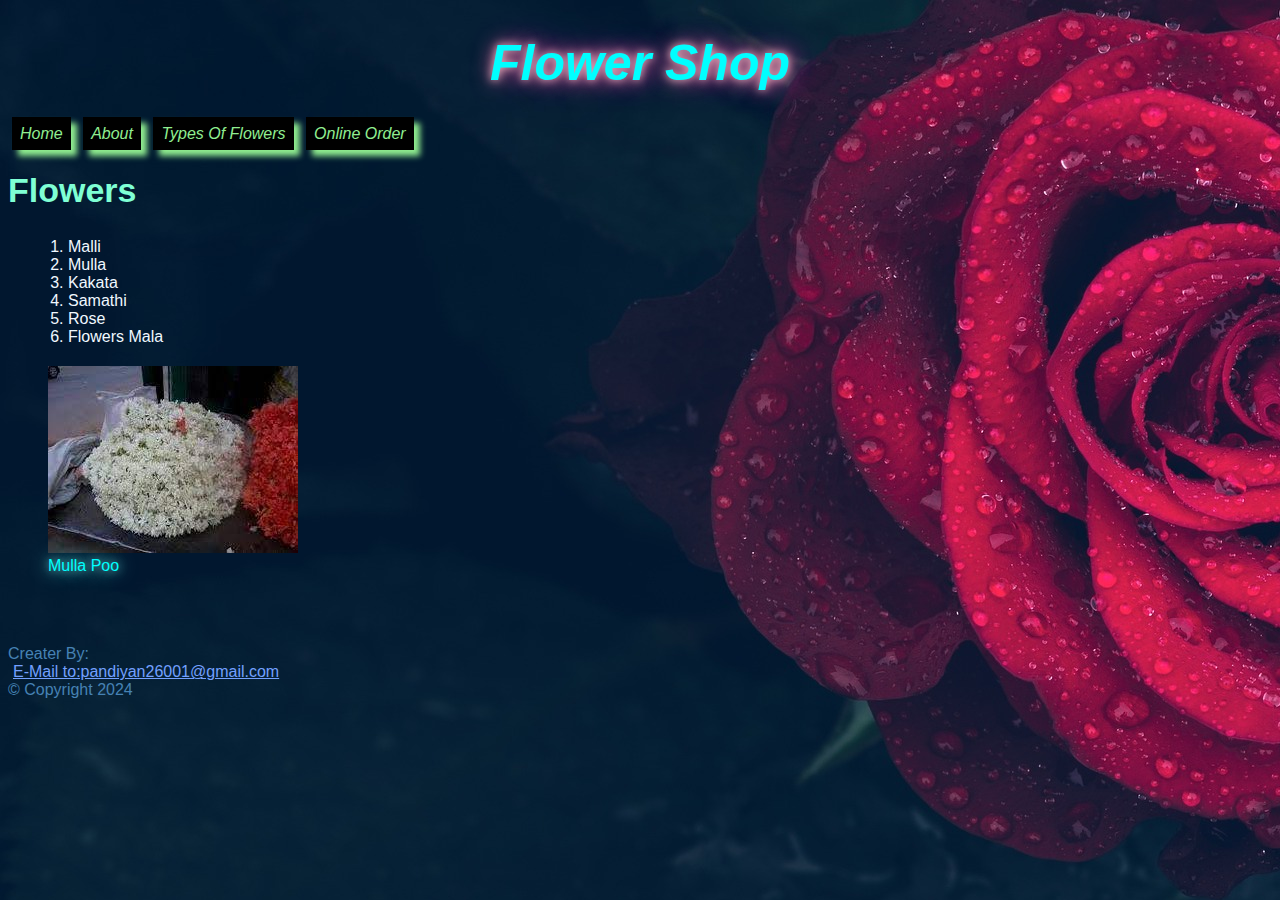
==== index.html @ d23939a8 "Flower Shop" ====
<!DOCTYPE html>
<html lang="en">
<head>
    <link rel="stylesheet" href="css/style.css" type="text/css">
    <meta charset="UTF-8">
    <meta name="viewport" content="width=device-width, initial-scale=1.0">
    <title>Welcome To Out Flower Shop</title>
</head>
<body>
    <h1>Flower Shop</h1>
    <p class="text">
        <a href="index.html">Home</a>
        <a href="about.html">About</a>
        <a href="flowers.html">Types Of Flowers</a>
        <a href="order.html">Online Order</a>
    </p>
    
    <h2>Flowers</h2>
    <ol>
        <li>Malli</li>
        <li>Mulla</li>
        <li>Kakata</li>
        <li>Samathi</li>
        <li>Rose</li>
        <li>Flowers Mala</li>
    </ol>
    <figure>
        <img class="image" src="images/malli.jfif" alt="Mulli Poo Image" title="Fresh Flowers">
        <br>
        <figcaption class="word">Mulla Poo</figcaption>

    </figure>
    <br>
    <br>
    <br>
    <footer class="copy">
        Creater By:<br>
        <a href="pandiyan26001@gmail.com">E-Mail to:pandiyan26001@gmail.com</a><br>
        &copy; Copyright 2024
    </footer>
</body>
</html>
---- css/style.css ----
body{
    background-color:rgb(124, 167, 253)
}
h1{
    text-shadow: 0px 0px 10px pink,
                 0px 0px 20px palevioletred,
                 10px 0px 30px purple;
    font-size: 50px;
    text-align: center;
    color: aqua;
    font-style: oblique;
    
}
h2{
    font-size: 34px;
    color: aquamarine;

}
ol{
    color: aliceblue;
    margin-inline-start: 30px;
    margin: 20px;
}
a{
    color: rgb(115,160,255);
}
.word{
    color:aqua;
    text-shadow: 0px 0px 10px rgb(100,200,200),
                 0px 0px 20px rgb(115,255,255);
    text-align:justify;             
}
.image{
    border-width: 30px 30px 20px;
    background-color: aqua;
    text-shadow: 30px 30px 30px aqua;
}
body a{
    margin: 5px;
}
.blue{
    text-align: center;
    color: rgb(115,255,255);
    text-transform:capitalize;

}
body{
    background: url(/images/rose.jpg);
    font-family: Verdana, Geneva, Tahoma, sans-serif;
    
}
.order{
    width: 400px;
    margin: 50px auto;
    padding: 10px 20px 20px;
    /* background: linear-gradient()); */
    color: whitesmoke;
    border-radius: 10px;
}
.order .text{
    display:block;
}
.input input{
    width: 80%;
    box-sizing: border-box;
    font-size: 1.2em;
    border: 6px solid white;
    box-shadow: 6px;
    border-radius: 6px;
    padding: 2px 6px;
    margin: 10px 35px 15px;
    table-layout: fixed;
}
input:focus-visible{
    background-color: #C1CAD6;
}
.order .but{
    text-align: center;
    font-size: 20px;
    margin-top: 15px;
    padding: 5px 10px;
}
.check{
    accent-color: rgb(100,255,100);
    font-size: 20px;
    transform: scale3d(1.5em);
}

.white{
    color:lightgreen;
    background-color: black;
    box-shadow: 4px 4px 4px;
    width: 100px;
    font-style: italic;
    height: auto;
    text-align: center;
    padding: 3px;
    margin: 10px;
}
.colors{
    color: aqua;
    background-origin: inherit;
    padding: 10px;
    margin-left: 100px;
}

.box a{
    font-style: italic;    
    box-shadow: 6px 6px 6px;
    color: lightgreen;
    width: 10px;
    text-decoration: none;
    padding: 8px;
    margin: 4px;
    background-color: black;
}

.box a:hover{
    background-color: rgb(82, 73, 63);
    padding: 6px;
    margin: 6px;
}
.copy{
    color: steelblue;
}
.navbar a{
    font-style: italic;    
    box-shadow: 6px 6px 6px;
    color: lightgreen;
    text-decoration: none;
    background-color: black;
    padding: 8px;
    margin: 4px;
    /* width: 10px; */
}
.navbar a:hover{
    background-color:  rgb(82, 73, 63);
    padding: 6px;
    margin: 6px;
    
}
.nav a{
    font-style: italic;    
    box-shadow: 6px 6px 6px;
    color: lightgreen;
    width: 10px;
    text-decoration: none;
    padding: 8px;
    margin: 4px;
    background-color: black;
}
.nav a:hover{
    background-color:  rgb(82, 73, 63);
    padding: 6px;
    margin: 6px;
}
.bar a{
    font-style: italic;    
    box-shadow: 6px 6px 6px;
    color: lightgreen;
    width: 10px;
    text-decoration: none;
    padding: 8px;
    margin: 4px;
    background-color: black;
}
.bar a:hover{
    background-color:  rgb(82, 73, 63);
    padding: 6px;
    margin: 6px;
}
.text a{
    font-style: italic;    
    box-shadow: 6px 6px 6px;
    color: lightgreen;
    width: 10px;
    text-decoration: none;
    padding: 8px;
    margin: 4px;
    background-color: black;
}
.text a:hover{
    background-color:  rgb(82, 73, 63);
    padding: 6px;
    margin: 6px;
}
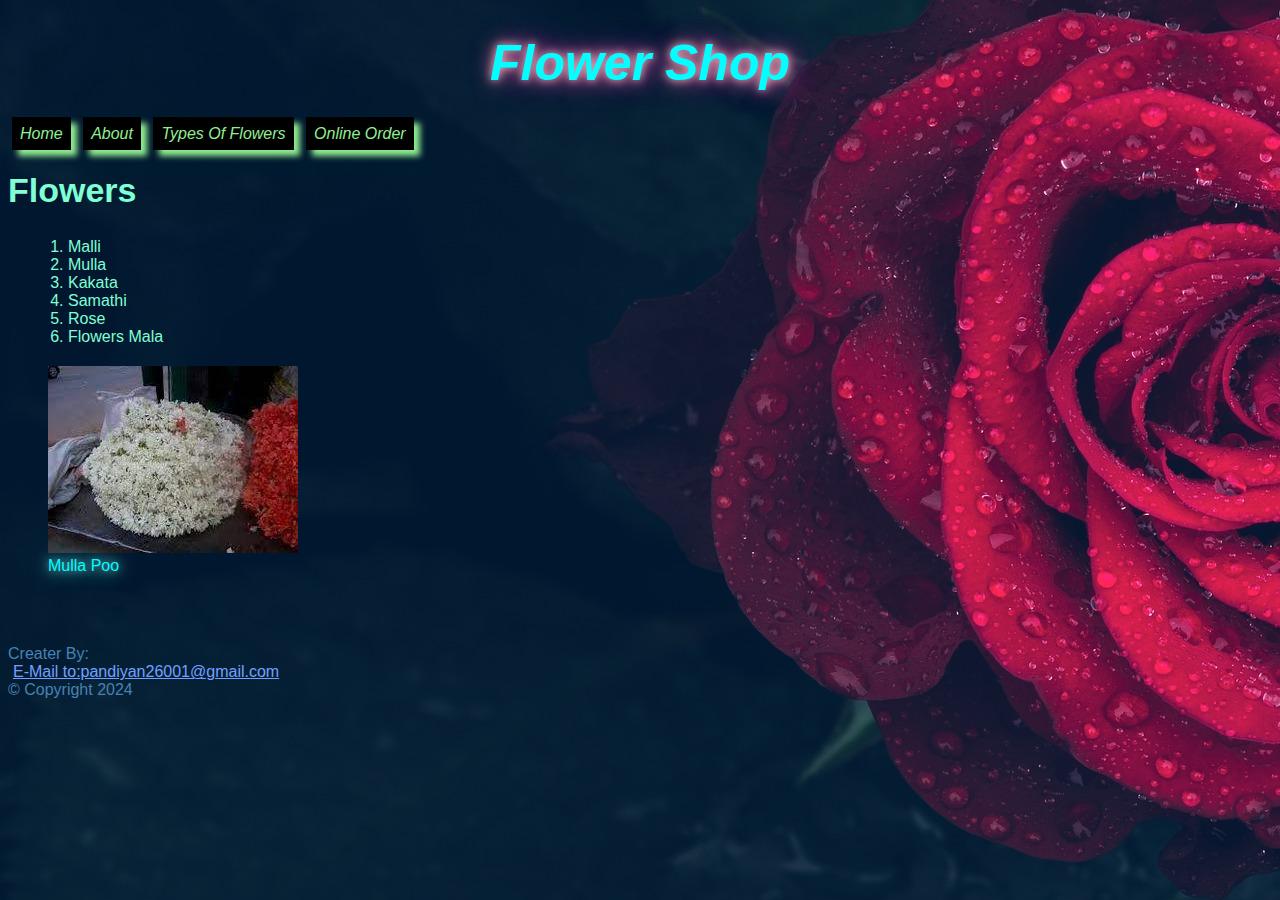
==== commit 18e86e22: "icons changes" ====
--- a/index.html
+++ b/index.html
@@ -5,6 +5,7 @@
     <meta charset="UTF-8">
     <meta name="viewport" content="width=device-width, initial-scale=1.0">
     <title>Welcome To Out Flower Shop</title>
+    <link rel="shortcut icon" href="images/icon.png" type="image/x-icon">
 </head>
 <body>
     <h1>Flower Shop</h1>
@@ -16,7 +17,7 @@
     </p>
     
     <h2>Flowers</h2>
-    <ol>
+    <ol class="OL">
         <li>Malli</li>
         <li>Mulla</li>
         <li>Kakata</li>
--- a/css/style.css
+++ b/css/style.css
@@ -45,7 +45,7 @@
 
 }
 body{
-    background: url(/images/rose.jpg);
+    background: url(../images/rose.jpg);
     font-family: Verdana, Geneva, Tahoma, sans-serif;
     
 }
@@ -53,7 +53,7 @@
     width: 400px;
     margin: 50px auto;
     padding: 10px 20px 20px;
-    /* background: linear-gradient()); */
+    /* background: linear-gradient(blue)); */
     color: whitesmoke;
     border-radius: 10px;
 }
@@ -183,4 +183,10 @@
     background-color:  rgb(82, 73, 63);
     padding: 6px;
     margin: 6px;
+}
+.OL{
+    color: aquamarine;
+}
+.h3{
+    color: rgb(124, 167, 253);
 }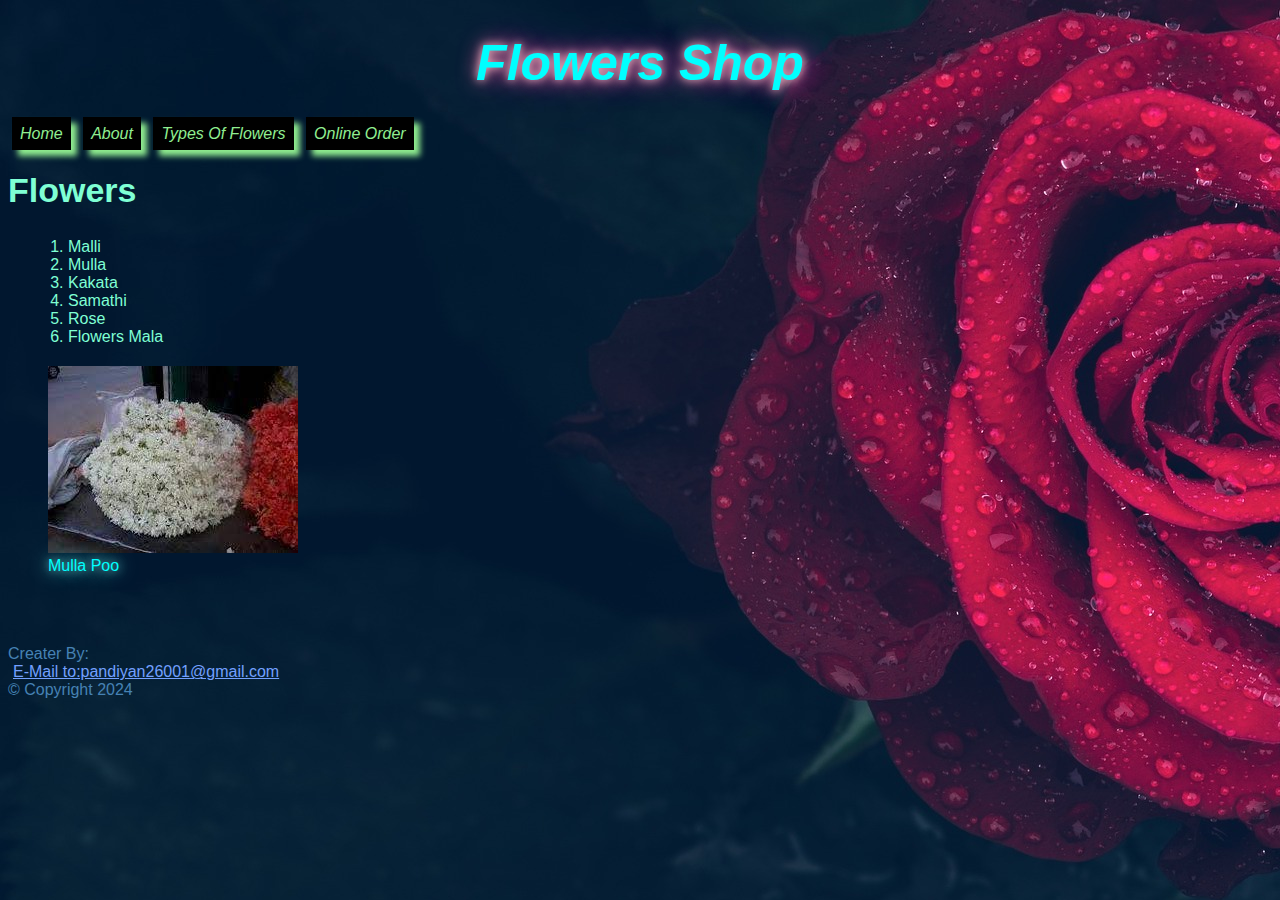
==== commit b2e751db: "Update index.html" ====
--- a/index.html
+++ b/index.html
@@ -8,7 +8,7 @@
     <link rel="shortcut icon" href="images/icon.png" type="image/x-icon">
 </head>
 <body>
-    <h1>Flower Shop</h1>
+    <h1>Flowers Shop</h1>
     <p class="text">
         <a href="index.html">Home</a>
         <a href="about.html">About</a>
@@ -17,7 +17,7 @@
     </p>
     
     <h2>Flowers</h2>
-    <ol class="OL">
+    <ol class="ol">
         <li>Malli</li>
         <li>Mulla</li>
         <li>Kakata</li>
@@ -40,4 +40,4 @@
         &copy; Copyright 2024
     </footer>
 </body>
-</html>+</html>
--- a/css/style.css
+++ b/css/style.css
@@ -184,7 +184,7 @@
     padding: 6px;
     margin: 6px;
 }
-.OL{
+.ol{
     color: aquamarine;
 }
 .h3{
